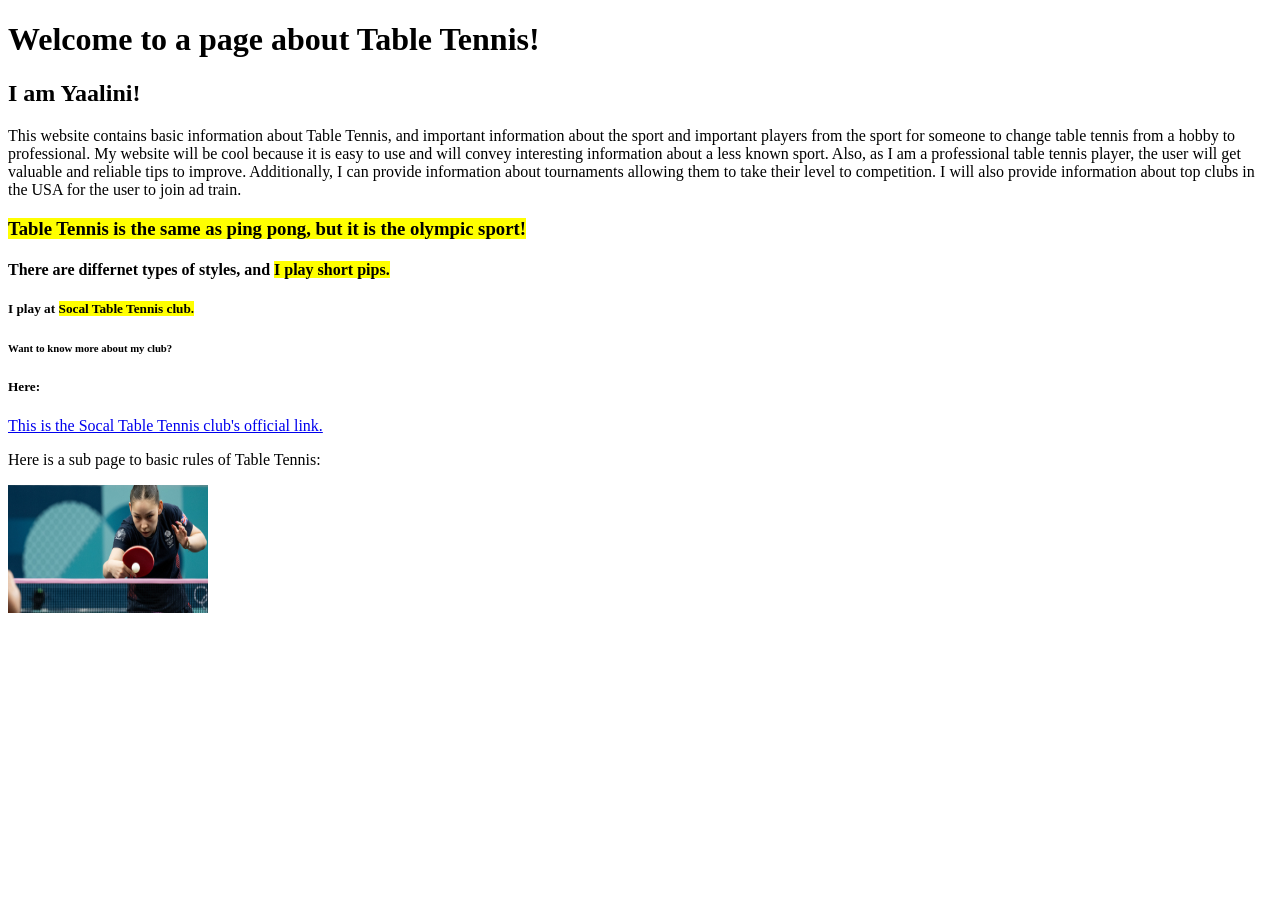
==== index.html @ c5722858 "initial" ====
<!DOCTYPE html>
<html lang="en">
<Title> Table Tennis Page!</Title>
<head>
    <h1> Welcome to a page about Table Tennis!  </h1>
    <h2> I am Yaalini! </h5>
    <p> This website contains basic information about Table Tennis, and important information about the sport and important players from the sport for someone to change table tennis from a hobby to professional. My website will be cool because it is easy to use and will convey interesting information about a less known sport. Also, as I am a professional table tennis player, the user will get valuable and reliable tips to improve. Additionally, I can provide information about tournaments allowing them to take their level to competition. I will also provide information about top clubs in the USA for the user to join ad train.
</p>
</head>
<body>
    <h3> <mark>Table Tennis is the same as ping pong, but it is the olympic sport! </mark></h2>
    <h4>There are differnet types of styles, and <mark>I play short pips.</mark></h2>
    <h5>I play at <mark>Socal Table Tennis club.</mark></h2>
    <h6> Want to know more about my club? </h2>
    <h5> Here: </h5>
        <a href="https://www.socal-tabletennis.com/">This is the Socal Table Tennis club's official link.</a>
<p>Here is a sub page to basic rules of Table Tennis:</p>
<a href="default.asp"><img src="Table_Tennis-28.07.24-_DP97682.jpg" alt="Table Tennis Player" style="width:200px;height:128px;"></a>

</body>
</html>
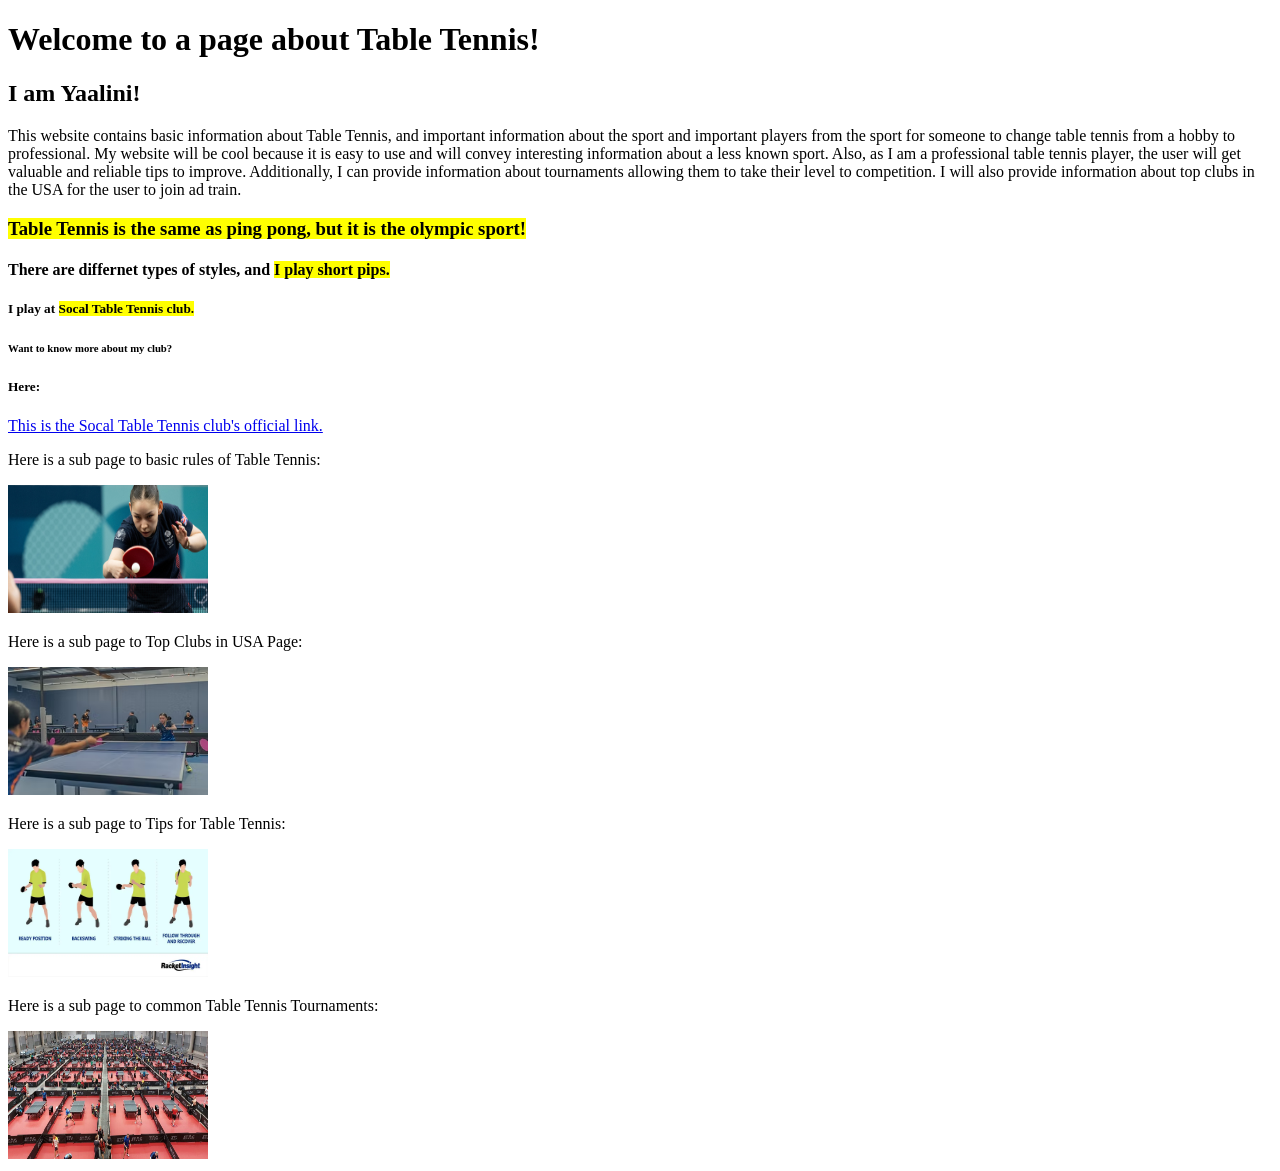
==== commit 6e6ef4e4: "progress" ====
--- a/index.html
+++ b/index.html
@@ -15,7 +15,12 @@
     <h5> Here: </h5>
         <a href="https://www.socal-tabletennis.com/">This is the Socal Table Tennis club's official link.</a>
 <p>Here is a sub page to basic rules of Table Tennis:</p>
-<a href="default.asp"><img src="Table_Tennis-28.07.24-_DP97682.jpg" alt="Table Tennis Player" style="width:200px;height:128px;"></a>
-
+<a href="Basic Rules of Table Tennis.html"><img src="Table_Tennis-28.07.24-_DP97682.jpg" alt="Table Tennis Player" style="width:200px;height:128px;"></a>
+<p>Here is a sub page to Top Clubs in USA Page:</p>
+<a href="Top Clubs.html"><img src="DSC00492.avif" alt="Table Tennis Player" style="width:200px;height:128px;"></a>
+<p>Here is a sub page to Tips for Table Tennis:</p>
+<a href="Tips for TT.html"><img src="unnamed.png" alt="Table Tennis Player" style="width:200px;height:128px;"></a>
+<p>Here is a sub page to common Table Tennis Tournaments:</p>
+<a href="Tournament Page.html"><img src="DF89F61B-7060-4337-89E0-DB227AA4B4FA-1-1024x462.jpeg" alt="Table Tennis Player" style="width:200px;height:128px;"></a>
 </body>
 </html>
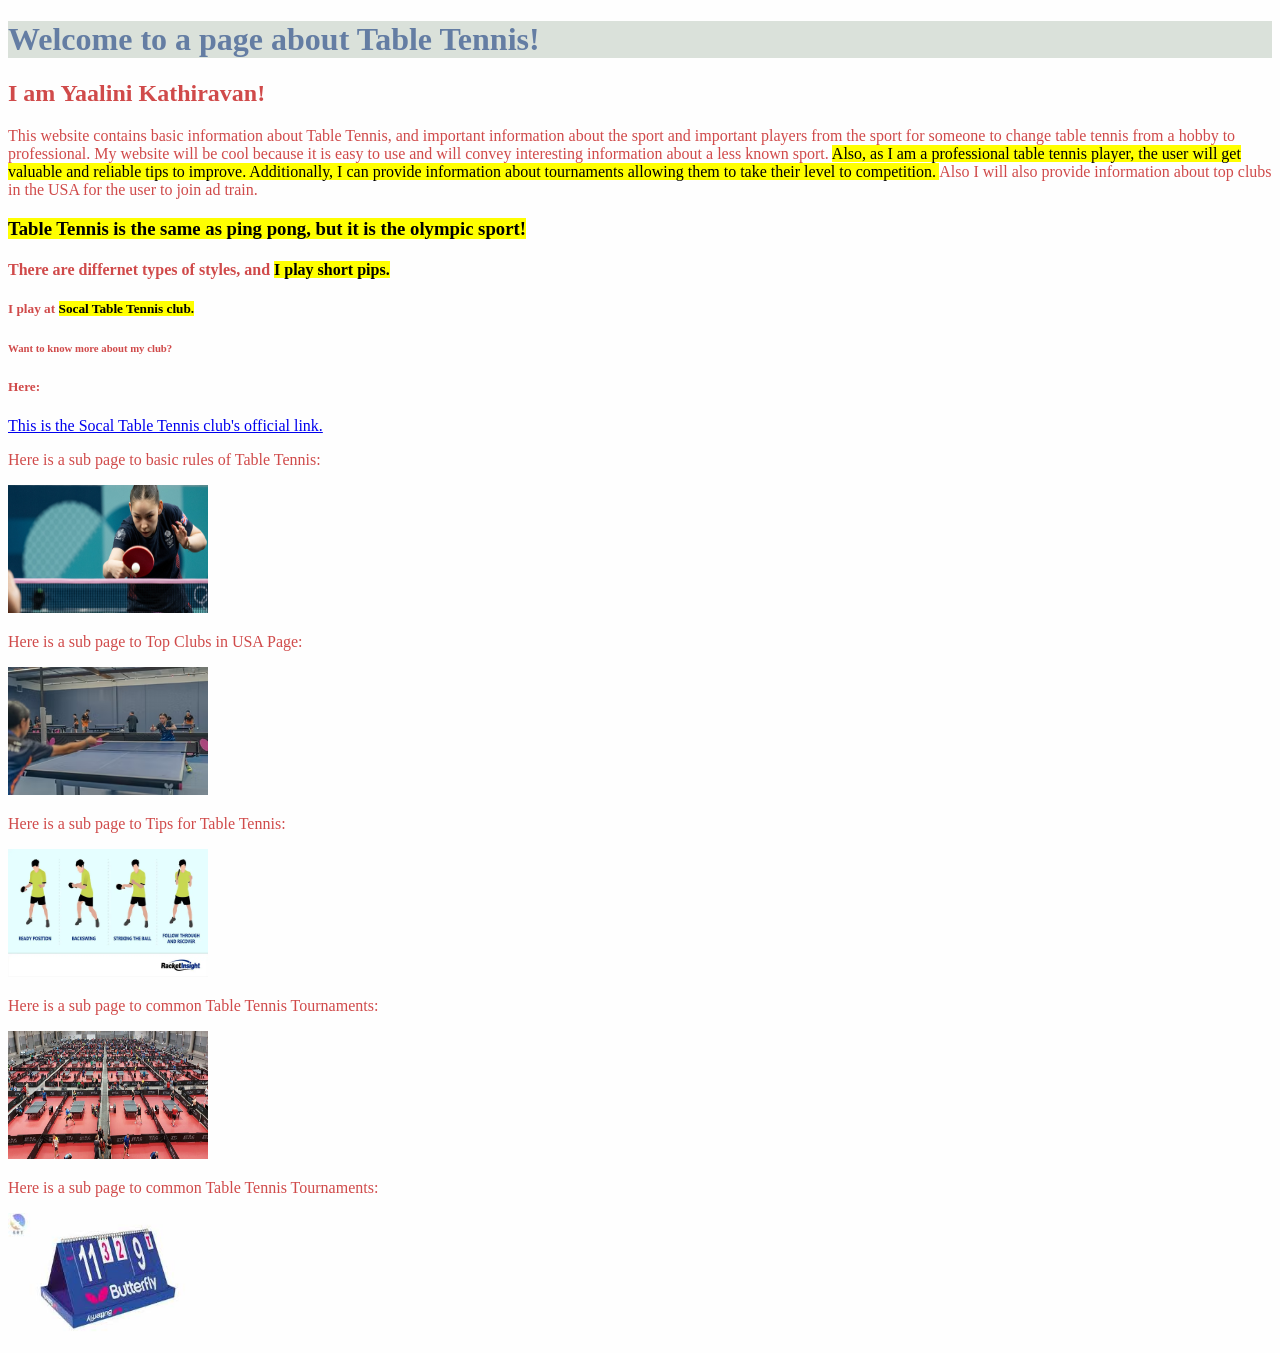
==== commit 10c6ebfb: "almost completed" ====
--- a/index.html
+++ b/index.html
@@ -1,10 +1,20 @@
 <!DOCTYPE html>
 <html lang="en">
 <Title> Table Tennis Page!</Title>
+<style>
+    body {
+        background-color: rgb(254, 254, 254); /* Sets the background for the whole page */
+        color: rgb(208, 74, 74); /* Sets the default text color for the whole page */
+         }
+    h1   {
+        color: rgb(100, 125, 163); /* Overrides the default text color for H1 elements */
+        background-color: rgb(218, 225, 218); /* Adds a dark green background to H1 elements */
+         }
+    </style>
 <head>
     <h1> Welcome to a page about Table Tennis!  </h1>
-    <h2> I am Yaalini! </h5>
-    <p> This website contains basic information about Table Tennis, and important information about the sport and important players from the sport for someone to change table tennis from a hobby to professional. My website will be cool because it is easy to use and will convey interesting information about a less known sport. Also, as I am a professional table tennis player, the user will get valuable and reliable tips to improve. Additionally, I can provide information about tournaments allowing them to take their level to competition. I will also provide information about top clubs in the USA for the user to join ad train.
+    <h2> I am Yaalini Kathiravan! </h5>
+    <p> This website contains basic information about Table Tennis, and important information about the sport and important players from the sport for someone to change table tennis from a hobby to professional. My website will be cool because it is easy to use and will convey interesting information about a less known sport. <mark> Also, as I am a professional table tennis player, the user will get valuable and reliable tips to improve. Additionally, I can provide information about tournaments allowing them to take their level to competition. </mark> Also I will also provide information about top clubs in the USA for the user to join ad train.
 </p>
 </head>
 <body>
@@ -22,5 +32,7 @@
 <a href="Tips for TT.html"><img src="unnamed.png" alt="Table Tennis Player" style="width:200px;height:128px;"></a>
 <p>Here is a sub page to common Table Tennis Tournaments:</p>
 <a href="Tournament Page.html"><img src="DF89F61B-7060-4337-89E0-DB227AA4B4FA-1-1024x462.jpeg" alt="Table Tennis Player" style="width:200px;height:128px;"></a>
+<p>Here is a sub page to common Table Tennis Tournaments:</p>
+<a href="Score Keeping.html"><img src="download.jpeg" alt="Score" style="width:200px;height:128px;"></a>
 </body>
 </html>
